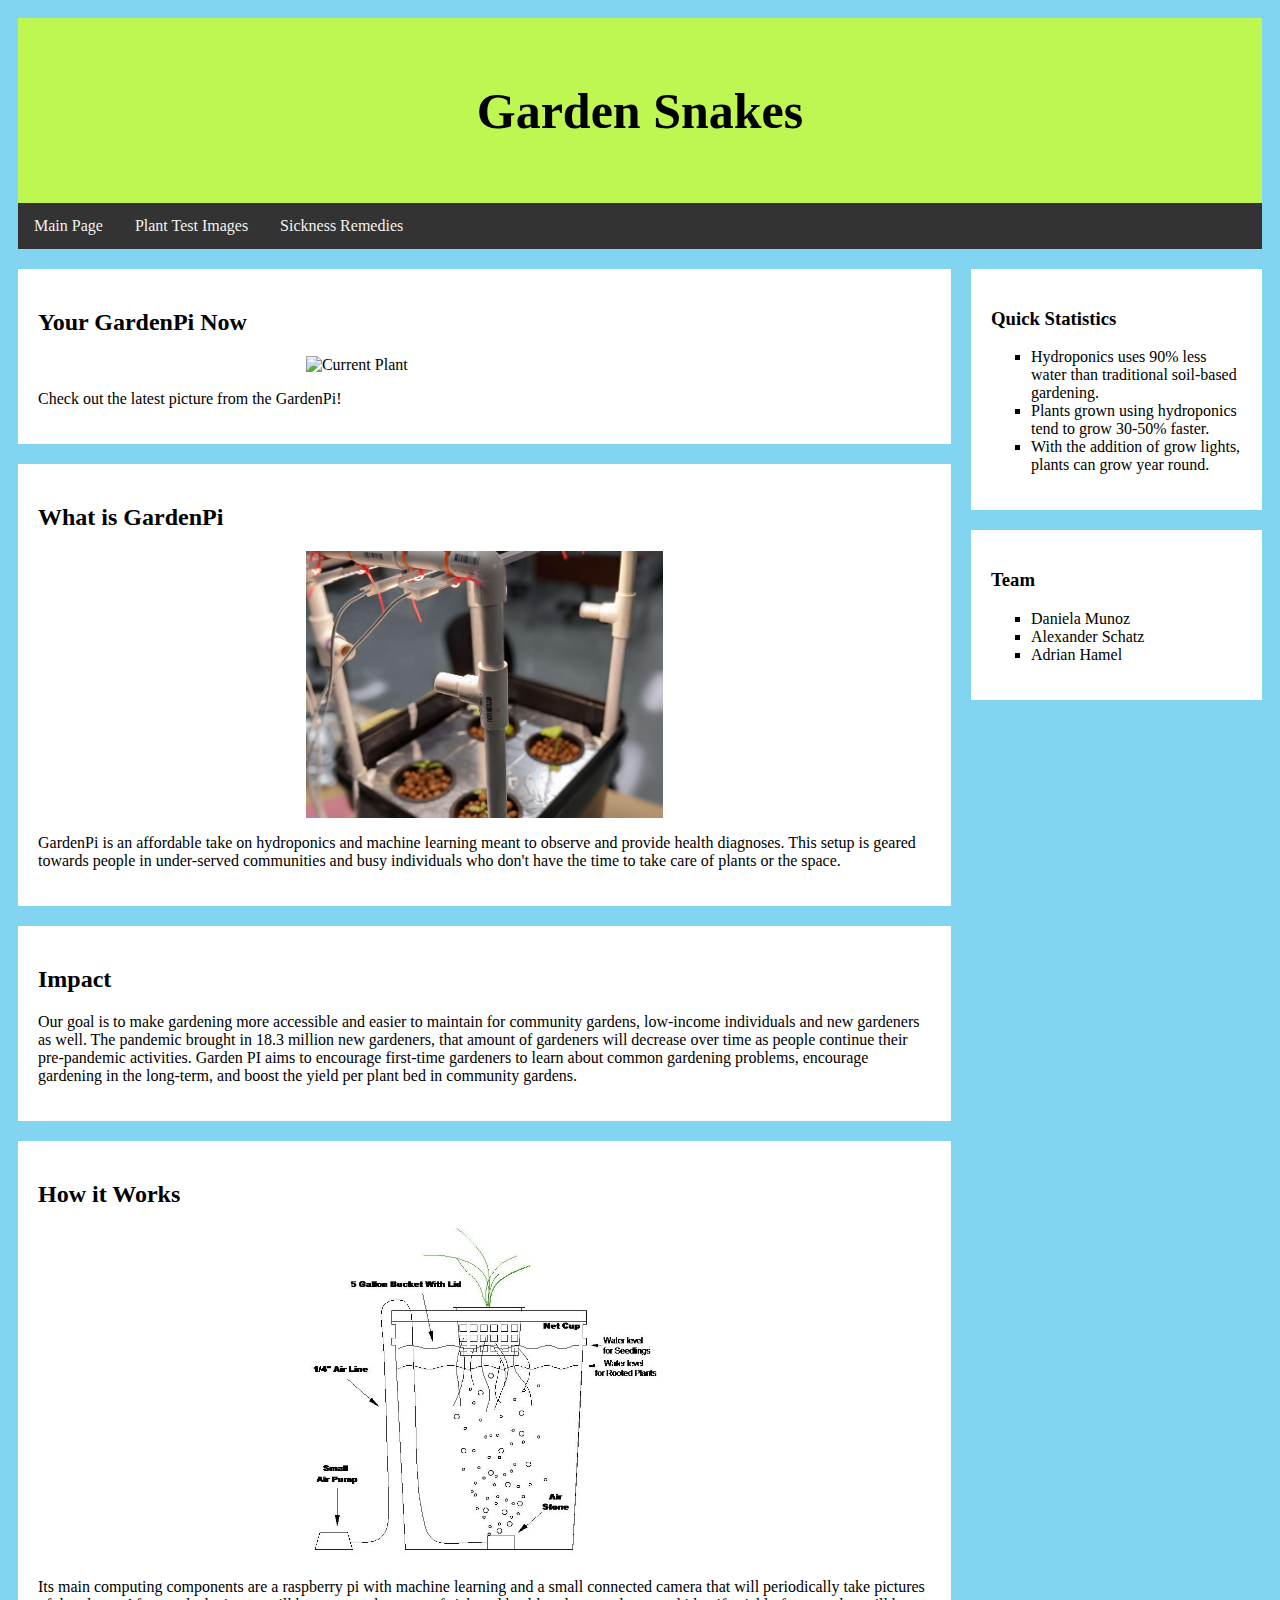
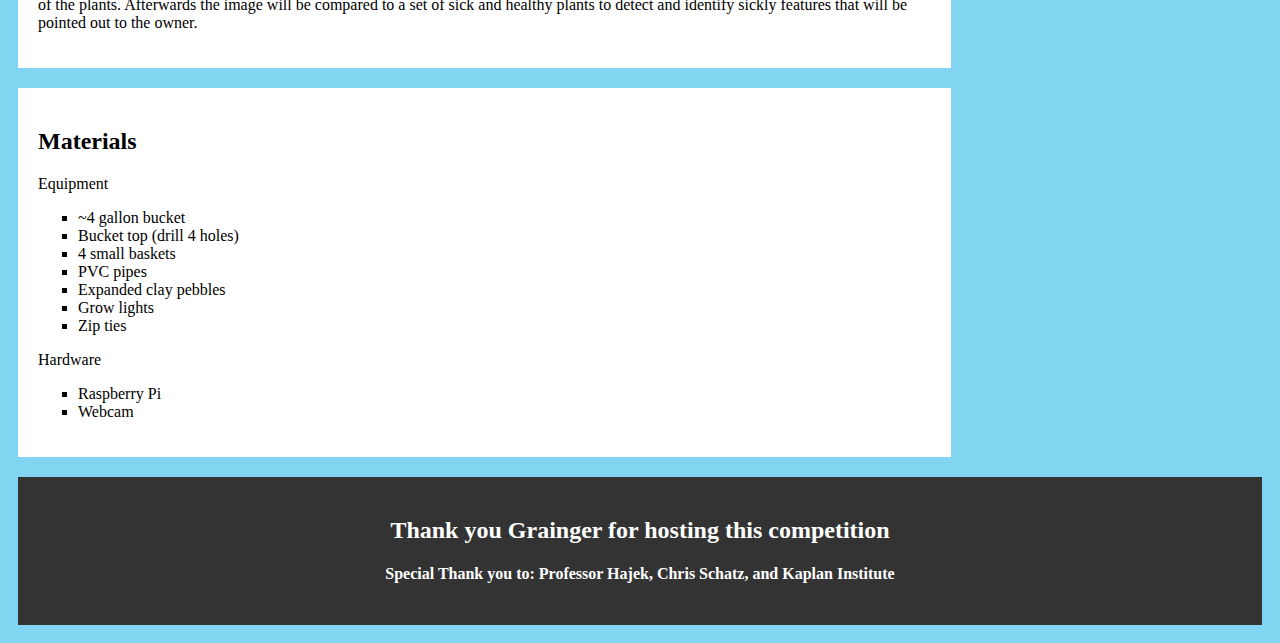
==== index.html @ 454f3941 "Cplant-addition" ====
<!DOCTYPE html>
<html lang="en">
<head>
<title>GardenPi</title>
<meta charset="UTF-8">
<meta name="viewport" content="width=device-width, initial-scale=1">
<link rel="stylesheet" href="css/reset.css">
<link rel="stylesheet" href="css/screen.css">
</head>
<body>
    <div class="header">
        <h1>Garden Snakes</h1>
    </div>
    <div class="topnav">
        <a href="index.html">Main Page</a>
        <a href="plant_images.html">Plant Test Images</a>
        <a href="sickness_Remedies.html">Sickness Remedies</a>
    </div>
    <div class="row">
        <div class="leftcolumn">
        <div class="card">
            <h2>Your GardenPi Now</h2>
            <img src="images/Cplant.jpg" alt="Current Plant" class="center">
            <p>Check out the latest picture from the GardenPi!</p>
            </div>
        <div class="card">
            <h2>What is GardenPi</h2>
            <img src="images/gardenPi.jpg" alt="gardenPi" class="center">
            <p>GardenPi is an affordable take on hydroponics and machine learning meant to observe and provide health diagnoses. This setup is geared towards people in under-served communities and busy individuals who don't have the time to take care of plants or the space.</p>
        </div>
        <div class="card">
            <h2>Impact</h2>
            <p>Our goal is to make gardening more accessible and easier to maintain for community gardens, low-income individuals and new gardeners as well. The pandemic brought in 18.3 million new gardeners, that amount of gardeners will decrease over time as people continue their pre-pandemic activities. Garden PI aims to encourage first-time gardeners to learn about common gardening problems, encourage gardening in the long-term, and boost the yield per plant bed in community gardens.</p>
        </div>
        <div class="card">
            <h2>How it Works</h2>
            <img src="images/howItWorks.jpg" alt="how it works" class="center">
            <p>Its main computing components are a raspberry pi with machine learning and a small connected camera that will periodically take pictures of the plants. Afterwards the image will be compared to a set of sick and healthy plants to detect and identify sickly features that will be pointed out to the owner.</p>
        </div>
        <div class="card">
            <h2>Materials</h2>
            <p>Equipment</p>
            <ul class="b">
                <li>~4 gallon bucket</li>
                <li>Bucket top (drill 4 holes)</li>
                <li>4 small baskets</li>
                <li>PVC pipes</li>
                <li>Expanded clay pebbles </li>
                <li>Grow lights</li>
                <li>Zip ties</li>
                </ul>
            <p>Hardware</p>
            <ul class="b">
                <li>Raspberry Pi</li>
                <li>Webcam</li>
            </ul>    
        </div>
    </div>
    <div class="rightcolumn">
    <div class="card">
        <h3>Quick Statistics</h3>
        <ul class="b">
            <li>Hydroponics uses 90% less water than traditional soil-based gardening.</li>
            <li>Plants grown using hydroponics tend to grow 30-50% faster.</li>
            <li>With the addition of grow lights, plants can grow year round.</li>
        </ul>
    </div>
    <div class="card">
        <h3>Team</h3>
        <ul class="b">
            <li>Daniela Munoz</li>
            <li>Alexander Schatz</li>
            <li>Adrian Hamel</li>
        </ul>
    </div>
    </div>
    </div>
    <div class="footer">
        <h2>Thank you Grainger for hosting this competition</h2>
        <h4>Special Thank you to: Professor Hajek, Chris Schatz, and Kaplan Institute</h4>
    </div>
</body>
</html>
---- css/screen.css ----
* {
  box-sizing: border-box;
}

body {
  font-family:Georgia, 'Times New Roman', Times, serif;
  padding: 10px;
  background: #82D5F0;
}

/* Header/Blog Title */
.header {
  padding: 30px;
  text-align: center;
  background: #BEF752;
}

.header h1 {
  font-size: 50px;
}

/* Style the top navigation bar */
.topnav {
  overflow: hidden;
  background-color: #333;
}

/* Style the topnav links */
.topnav a {
  float: left;
  display: block;
  color: #f2f2f2;
  text-align: center;
  padding: 14px 16px;
  text-decoration: none;
}

/* Change color on hover */
.topnav a:hover {
  background-color: #ffec6f;
  color: black;
}

/* Create two unequal columns that floats next to each other */
/* Left column */
.leftcolumn {   
  float: left;
  width: 75%;
}

/* Right column */
.rightcolumn {
  float: left;
  width: 25%;
  background-color: #82D5F0;
  padding-left: 20px;
}

/* GardenPi device */
.gsimage {
  background-color: #aaa;
  width: 100%;
  padding: 20px;
} 

/*Centering an image*/
.center {
  display: block;
  margin-left: auto;
  margin-right: auto;
  width: 40%;
}

.right {
  display:block;
  margin-right: 70px;;
  width: 40%
}

.left {
  display:block;
  margin-left: 60px;
  width: 40%;
}

/*Stylized bullet points*/
ul.b {
  list-style-type: square;
}

/* Add a card effect for articles */
.card {
  background-color: white;
  padding: 20px;
  margin-top: 20px;
}

/* Clear floats after the columns */
.row:after {
  content: "";
  display: table;
  clear: both;
}

/* Footer */
.footer {
  padding: 20px;
  text-align: center;
  background: #333;
  color: white;
  margin-top: 20px;
}

/*Grid Layout- specific to page 2 for seeing testing images*/
/*Column*/
.column {
  float: left;
  width: 50%;
  padding: 10px;
}

/*Column Images*/
.column img {
  margin-top: 12px;
}

/* Responsive layout - when the screen is less than 800px wide, make the two columns stack on top of each other instead of next to each other */
@media screen and (max-width: 800px) {
  .leftcolumn, .rightcolumn {   
    width: 100%;
    padding: 0;
  }
}

/* Responsive layout - when the screen is less than 400px wide, make the navigation links stack on top of each other instead of next to each other */
@media screen and (max-width: 400px) {
  .topnav a {
    float: none;
    width: 100%;
  }
}
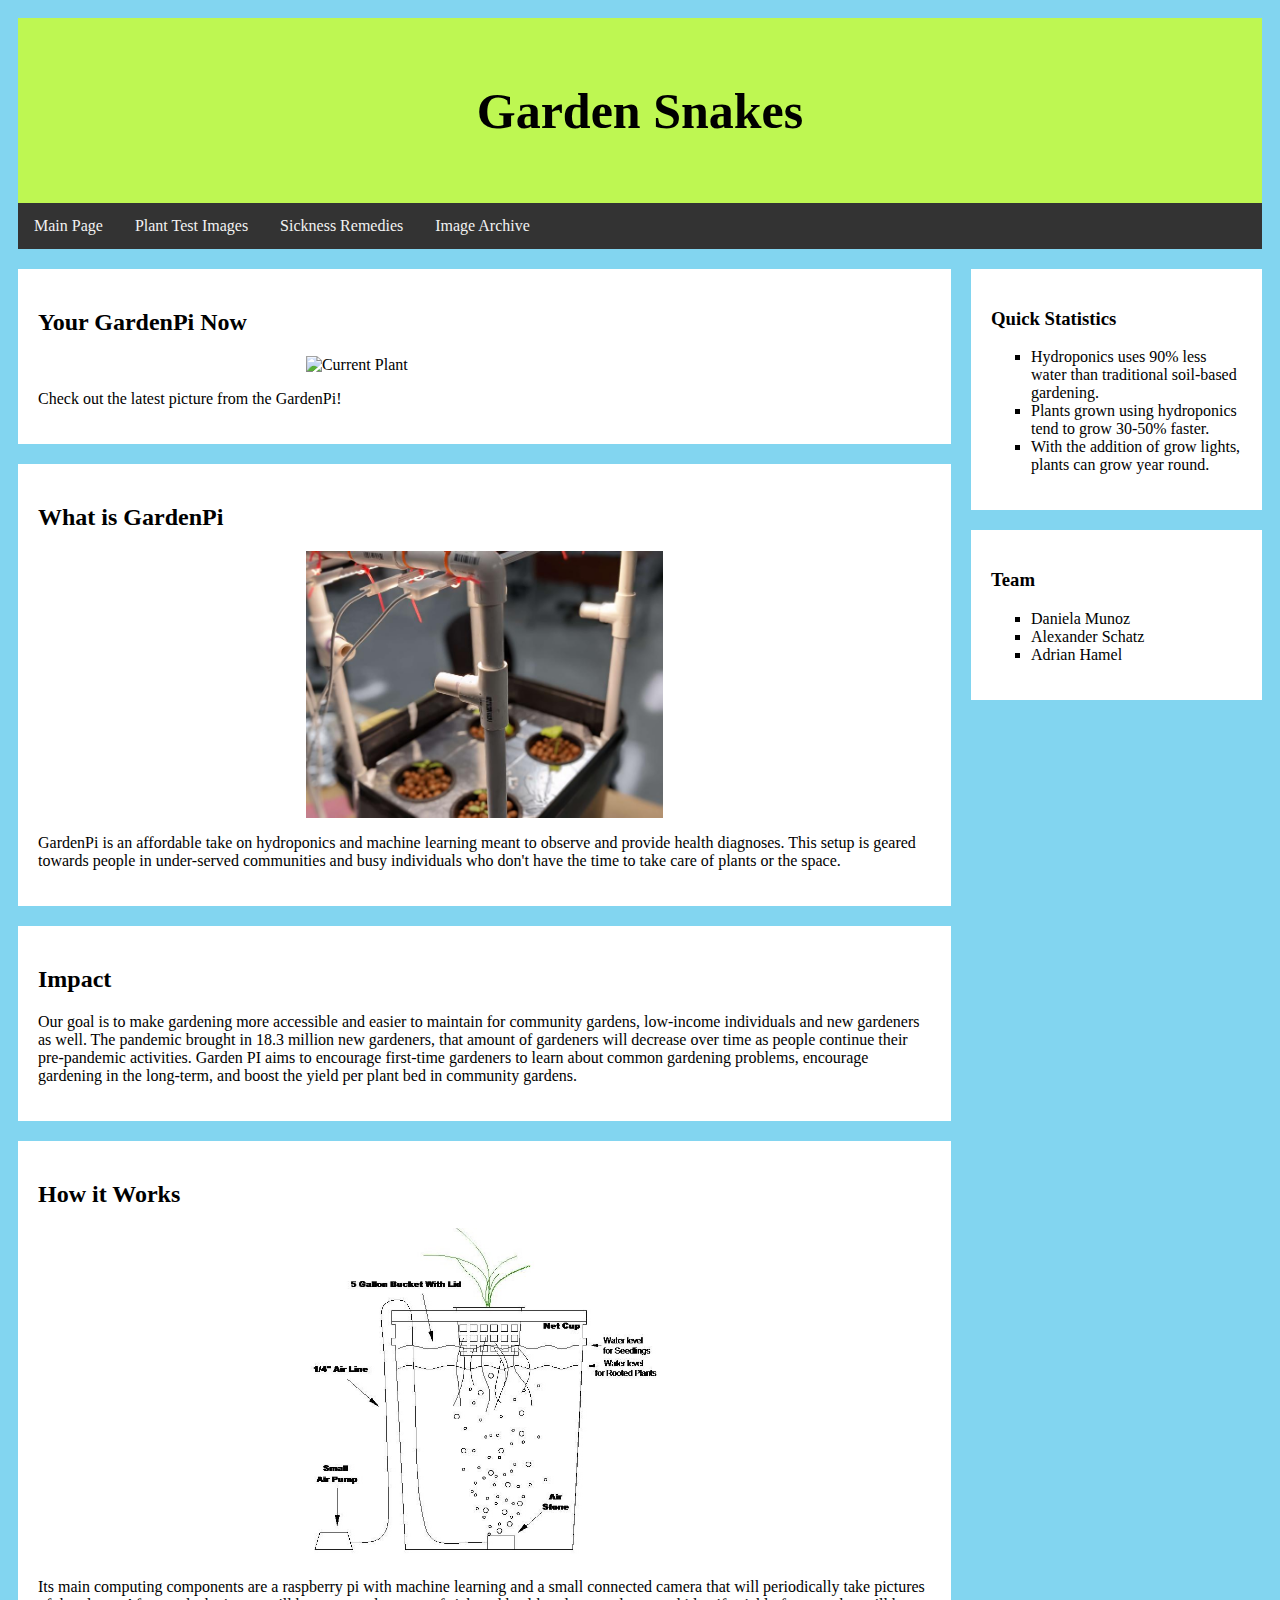
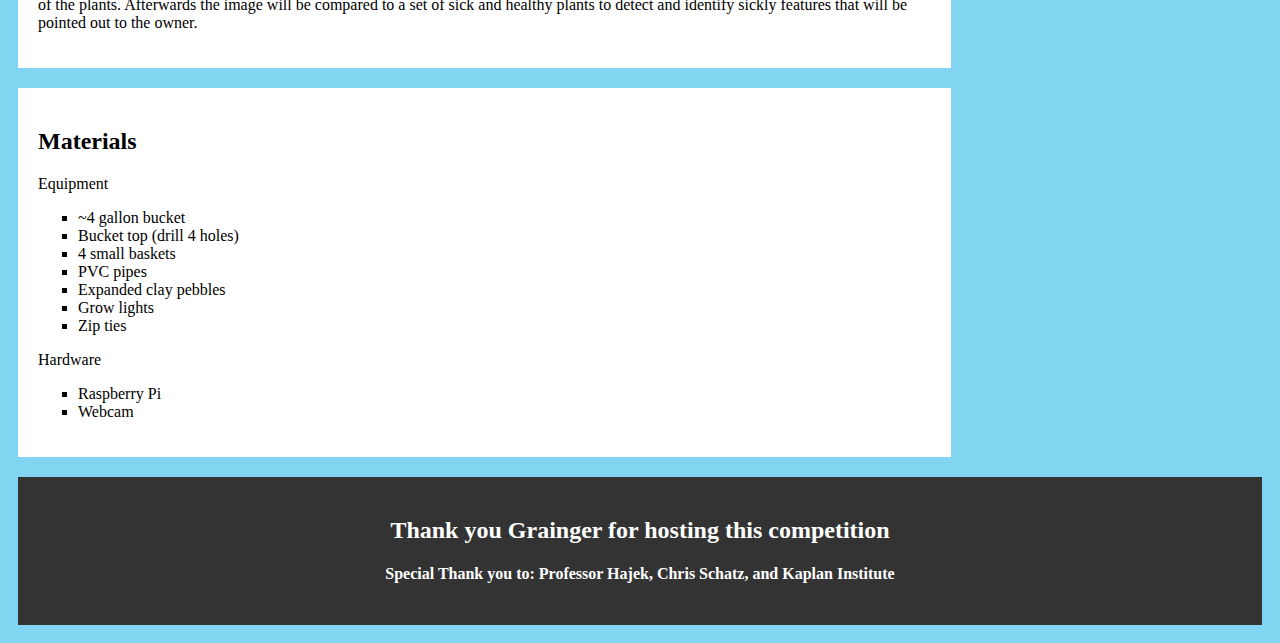
==== commit 5164dc49: "plant-images-addition" ====
--- a/index.html
+++ b/index.html
@@ -15,6 +15,7 @@
         <a href="index.html">Main Page</a>
         <a href="plant_images.html">Plant Test Images</a>
         <a href="sickness_Remedies.html">Sickness Remedies</a>
+        <a href="image_archive.html">Image Archive</a>
     </div>
     <div class="row">
         <div class="leftcolumn">
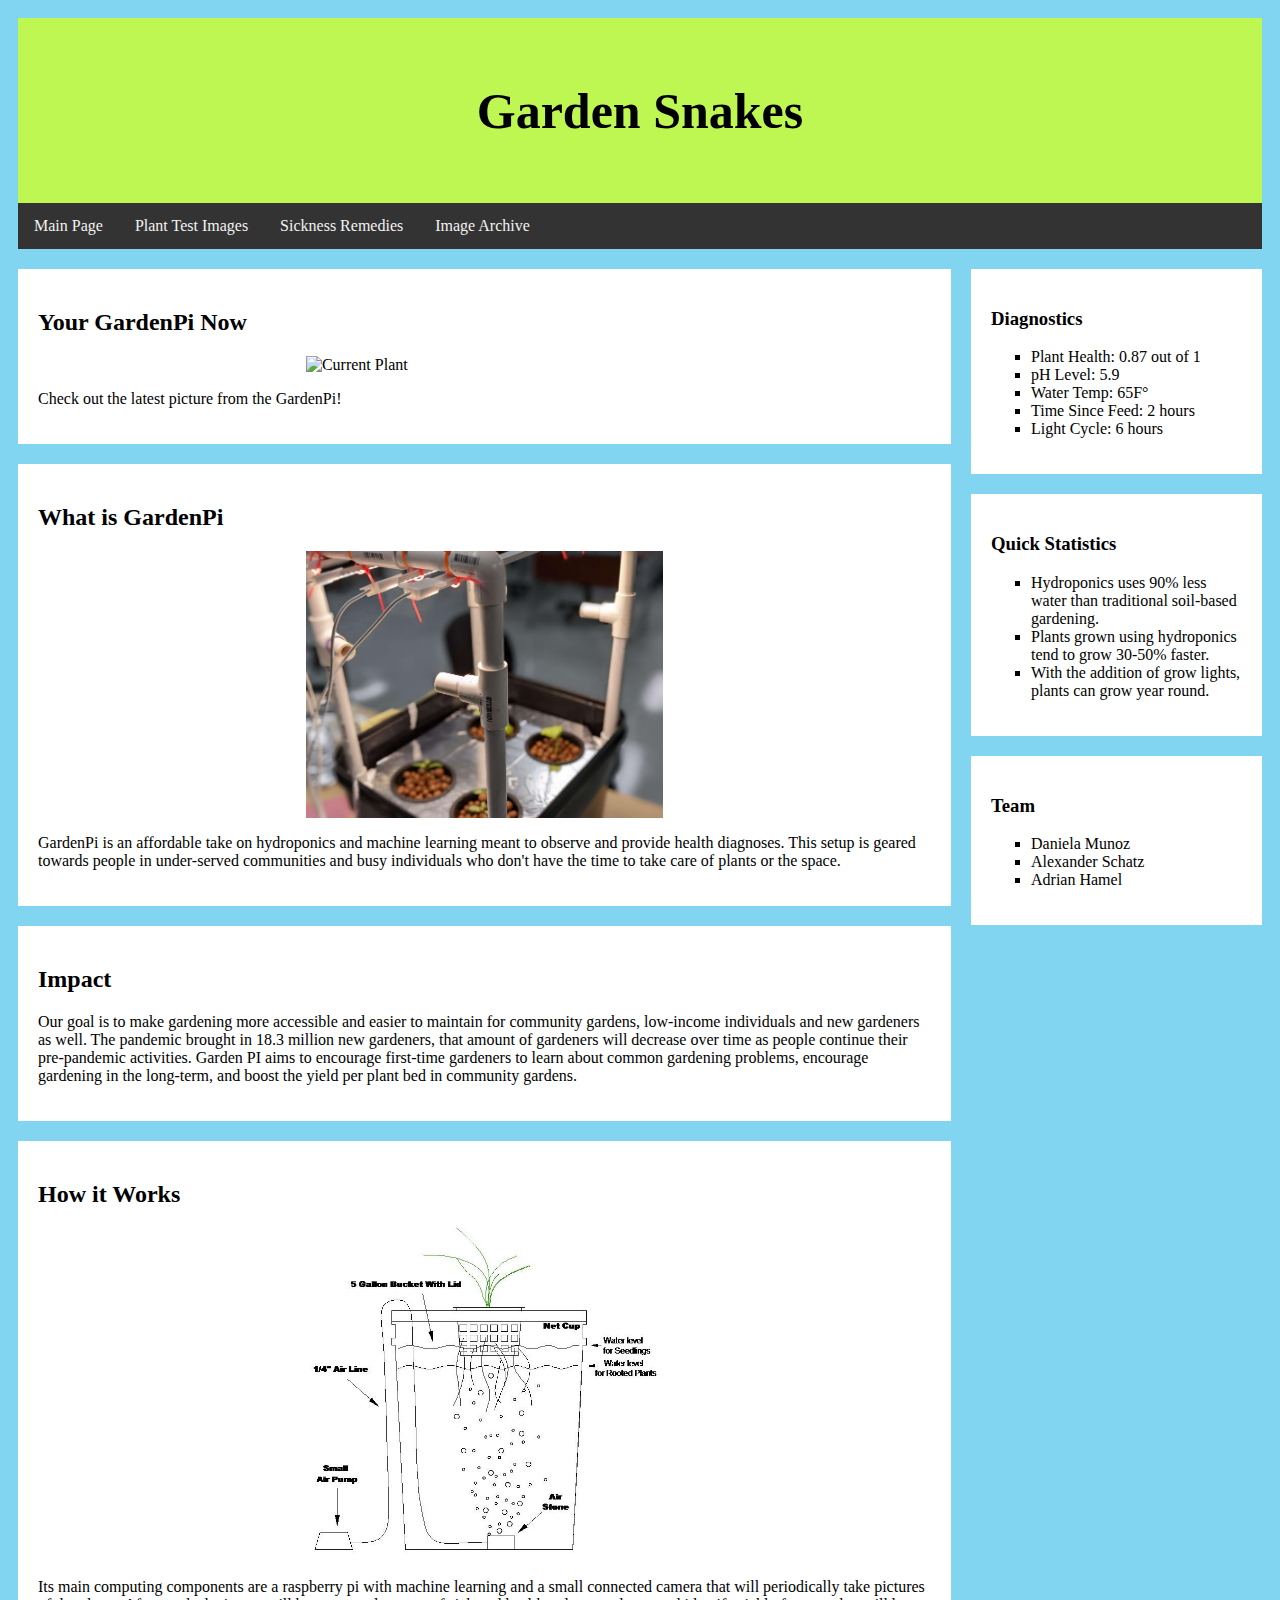
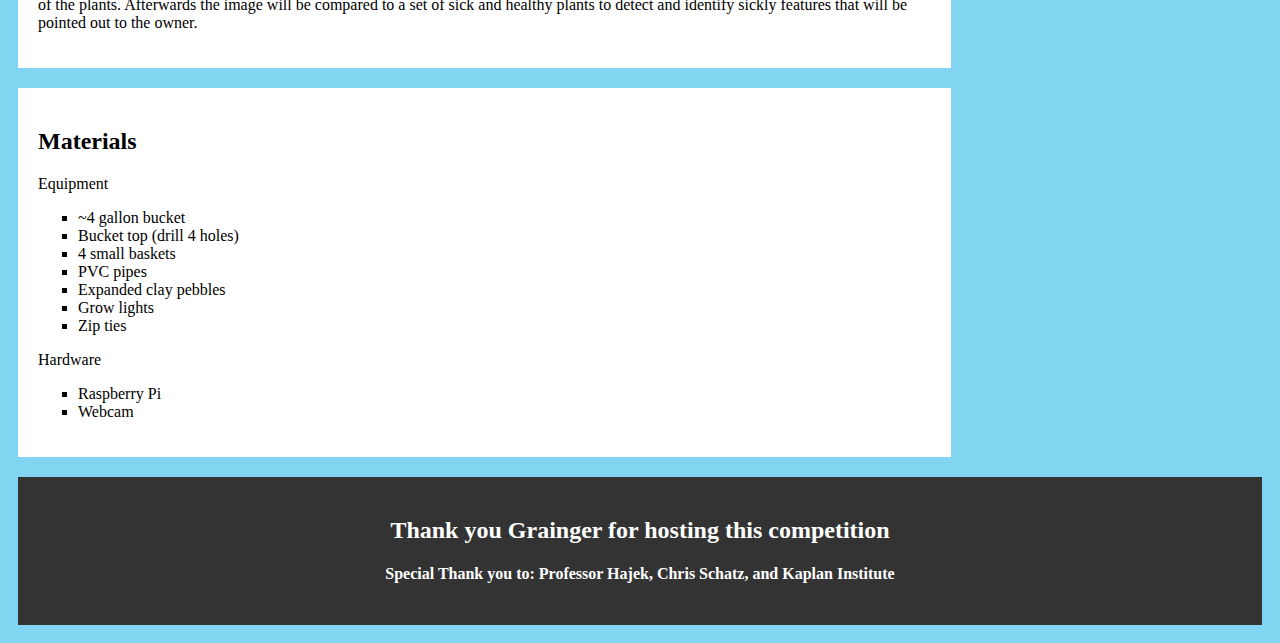
==== commit 36c661ed: "diagnostics" ====
--- a/index.html
+++ b/index.html
@@ -59,6 +59,16 @@
     </div>
     <div class="rightcolumn">
     <div class="card">
+        <h3>Diagnostics</h3>
+        <ul class="b">
+            <li>Plant Health: 0.87 out of 1</li>
+            <li>pH Level: 5.9</li>
+            <li>Water Temp: 65F°</li>
+            <li>Time Since Feed: 2 hours</li>
+            <li>Light Cycle: 6 hours</li>
+        </ul>
+    </div>
+    <div class="card">
         <h3>Quick Statistics</h3>
         <ul class="b">
             <li>Hydroponics uses 90% less water than traditional soil-based gardening.</li>
--- a/css/screen.css
+++ b/css/screen.css
@@ -124,6 +124,50 @@
   margin-top: 12px;
 }
 
+/*Fade in Overlay- specific to page 2 for identifying sick/healthy plants*/
+/*Container*/
+.container {
+  position: relative;
+  width: 50%;
+}
+
+/*image specifications for overlay*/
+.overlay img {
+  display: block;
+  width: 70%;
+  height: auto;
+}
+
+/*transition*/
+.overlay {
+  position: absolute;
+  top: 0;
+  bottom: 0;
+  left: 0;
+  right: 0;
+  height: 100%;
+  width: 70%;
+  opacity: 0;
+  transition: .5s ease;
+  background-color: #008CBA;
+}
+
+/*actual transition to opaque*/
+.container:hover .overlay {
+  opacity: .7;
+}
+
+/*visible text*/
+.text {
+  color: white;
+  font-size: 20px;
+  position: absolute;
+  top: 50%;
+  left: 50%;
+  transform: translate(-50%, -50%);
+  -ms-transform: translate(-50%, -50%);
+}
+
 /* Responsive layout - when the screen is less than 800px wide, make the two columns stack on top of each other instead of next to each other */
 @media screen and (max-width: 800px) {
   .leftcolumn, .rightcolumn {   
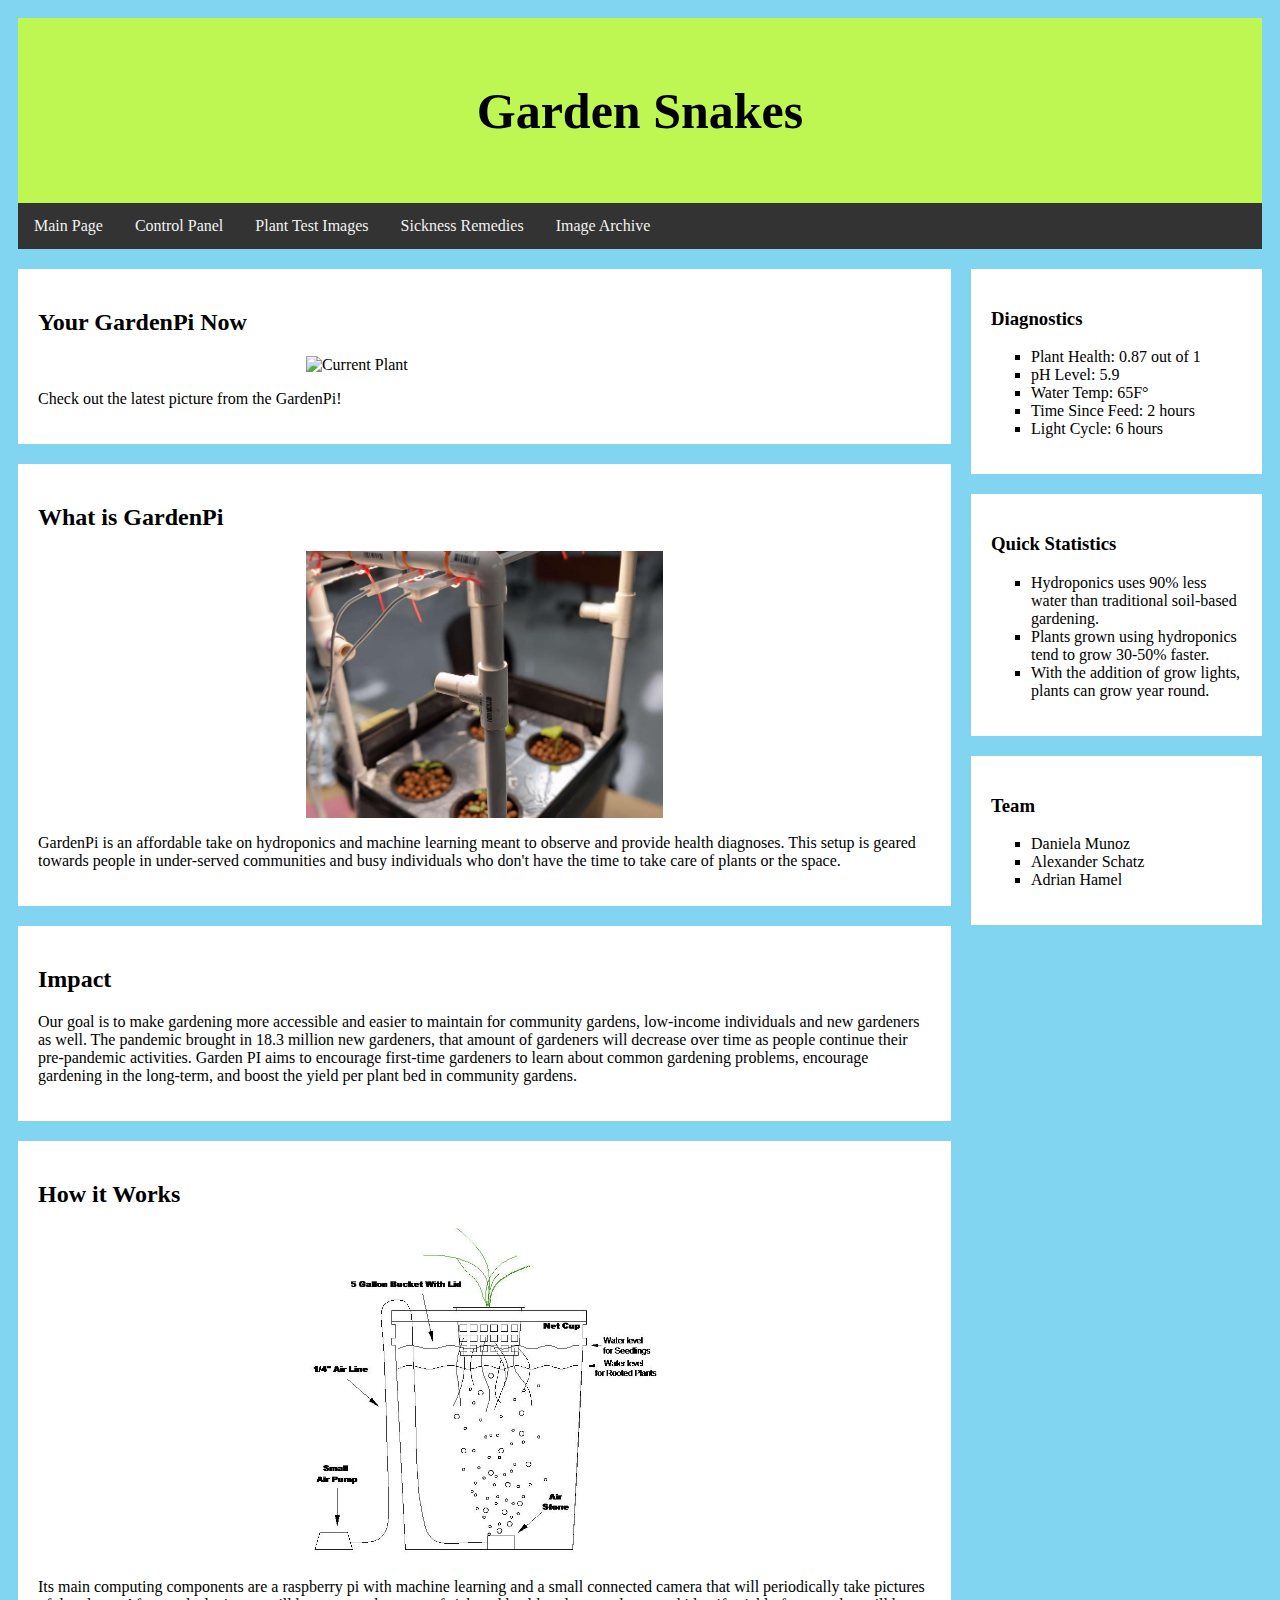
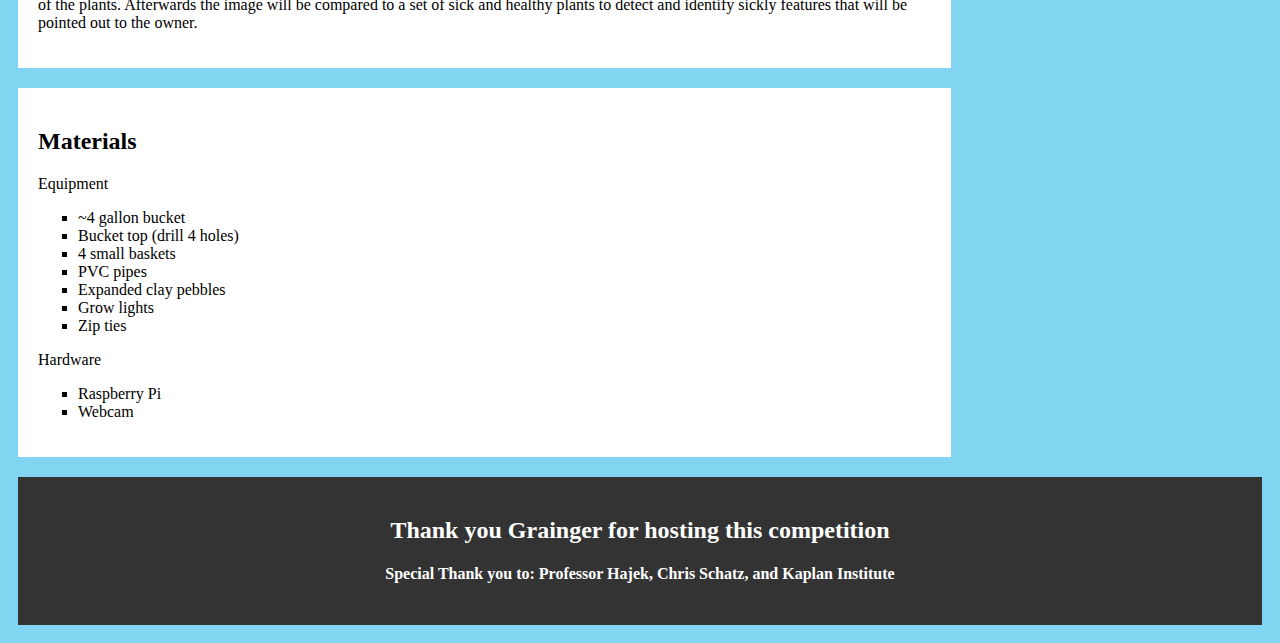
==== commit 5d1c83ea: "control-panel-tab" ====
--- a/index.html
+++ b/index.html
@@ -13,6 +13,7 @@
     </div>
     <div class="topnav">
         <a href="index.html">Main Page</a>
+        <a href="control_panel.html">Control Panel</a>
         <a href="plant_images.html">Plant Test Images</a>
         <a href="sickness_Remedies.html">Sickness Remedies</a>
         <a href="image_archive.html">Image Archive</a>
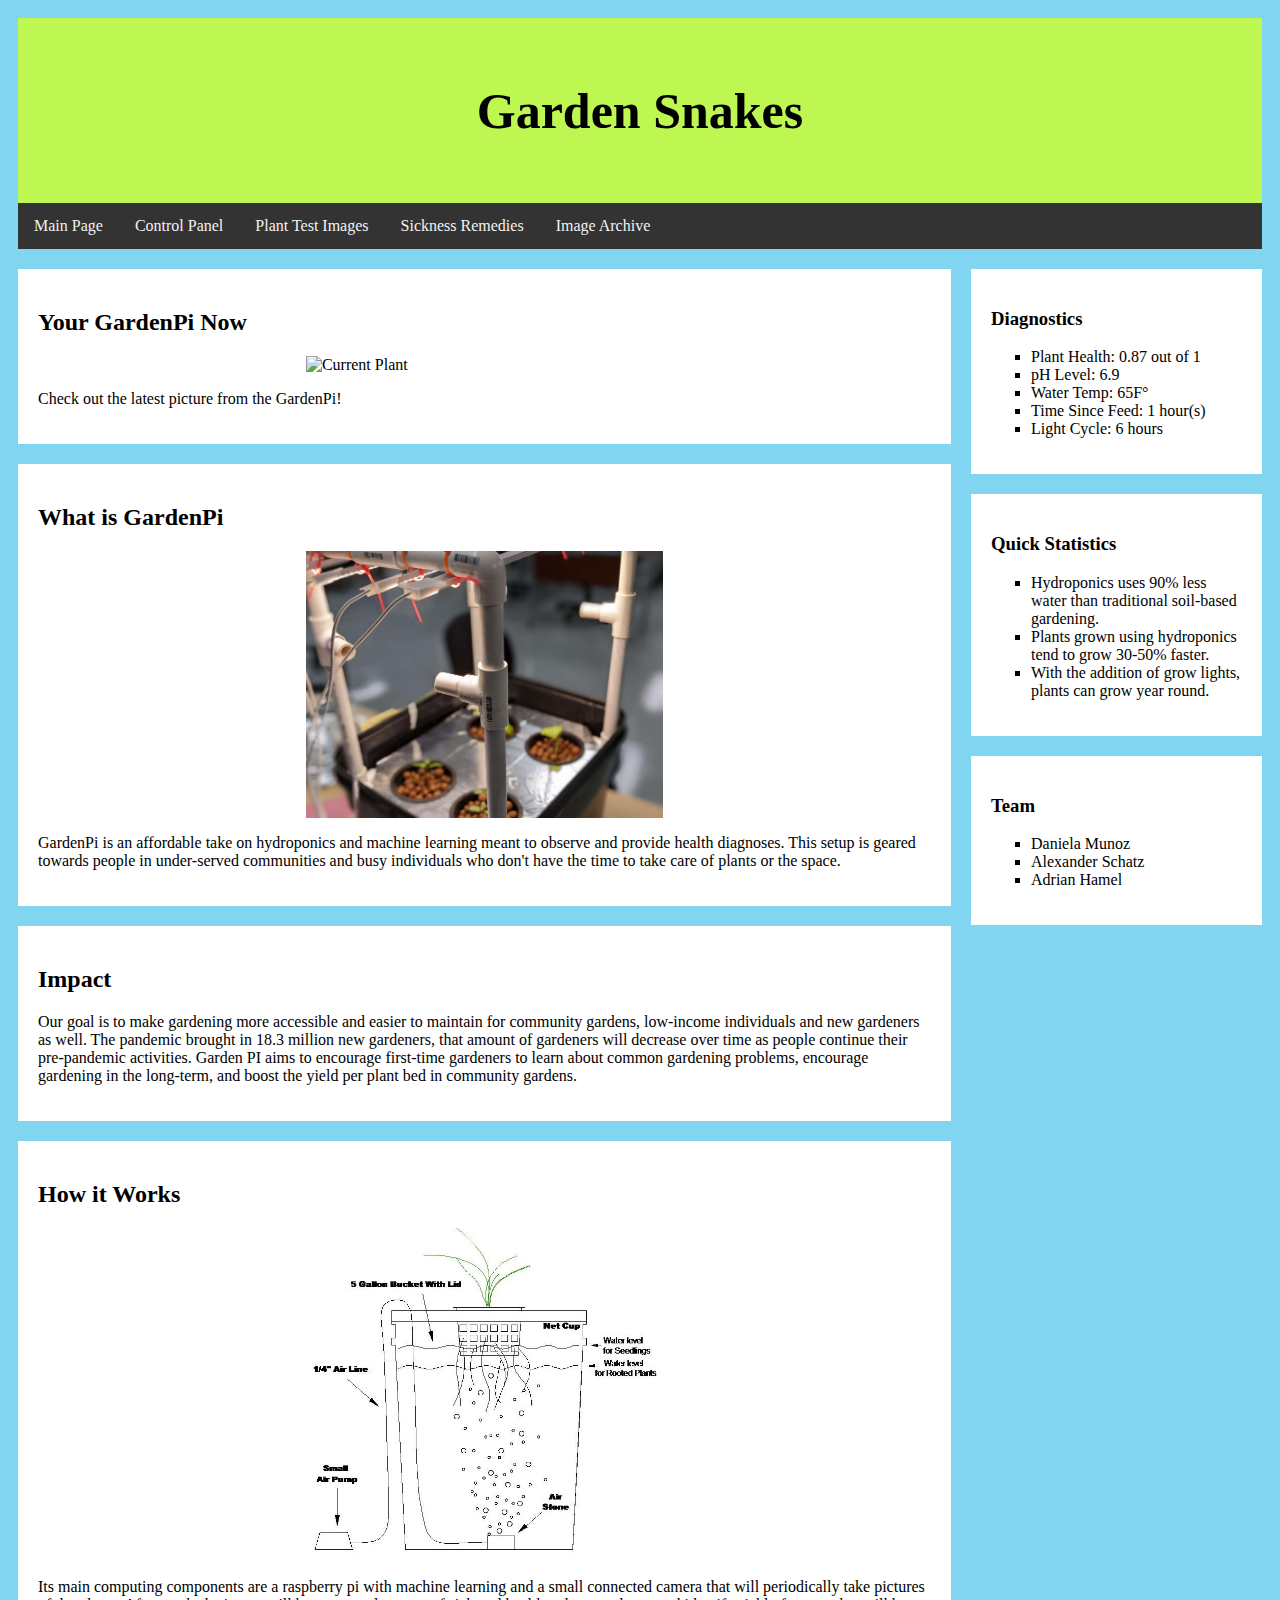
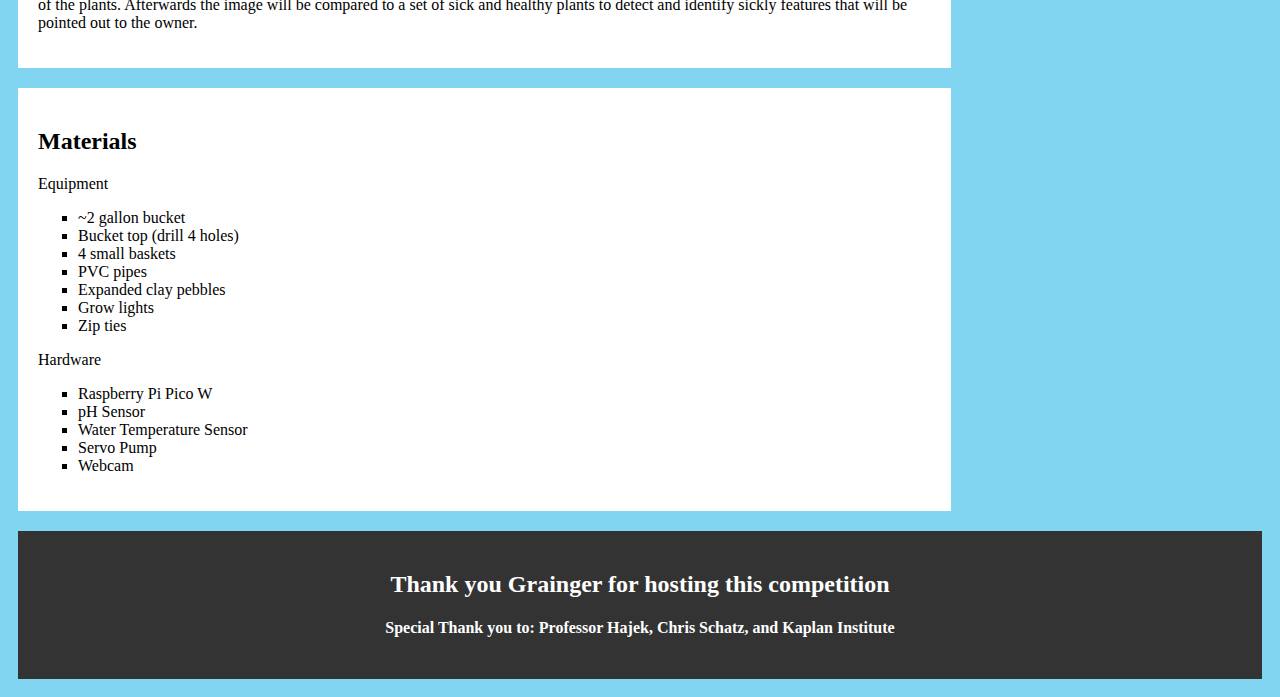
==== commit c18503a0: "updated-material-list" ====
--- a/index.html
+++ b/index.html
@@ -43,7 +43,7 @@
             <h2>Materials</h2>
             <p>Equipment</p>
             <ul class="b">
-                <li>~4 gallon bucket</li>
+                <li>~2 gallon bucket</li>
                 <li>Bucket top (drill 4 holes)</li>
                 <li>4 small baskets</li>
                 <li>PVC pipes</li>
@@ -53,7 +53,10 @@
                 </ul>
             <p>Hardware</p>
             <ul class="b">
-                <li>Raspberry Pi</li>
+                <li>Raspberry Pi Pico W</li>
+                <li>pH Sensor</li>
+                <li>Water Temperature Sensor</li>
+                <li>Servo Pump</li>
                 <li>Webcam</li>
             </ul>    
         </div>
@@ -63,9 +66,9 @@
         <h3>Diagnostics</h3>
         <ul class="b">
             <li>Plant Health: 0.87 out of 1</li>
-            <li>pH Level: 5.9</li>
+            <li>pH Level: 6.9</li>
             <li>Water Temp: 65F°</li>
-            <li>Time Since Feed: 2 hours</li>
+            <li>Time Since Feed: 1 hour(s)</li>
             <li>Light Cycle: 6 hours</li>
         </ul>
     </div>
--- a/css/screen.css
+++ b/css/screen.css
@@ -8,7 +8,7 @@
   background: #82D5F0;
 }
 
-/* Header/Blog Title */
+/* Header Title */
 .header {
   padding: 30px;
   text-align: center;
@@ -168,6 +168,41 @@
   -ms-transform: translate(-50%, -50%);
 }
 
+/*Slider*/
+.slidecontainer {
+  width: 100%;
+}
+.slider {
+  -webkit-appearance: none;
+  width: 100%;
+  height: 15px;
+  border-radius: 5px;
+  background:#d3d3d3;
+  outline: none;
+  opacity: 0.7;
+  -webkit-transition: .2s;
+  transition: opacity .2s;
+}
+.slider:hover {
+  opacity: 1;
+}
+.slider::-webkit-slider-thumb {
+  -webkit-appearance: none;
+  appearance: none;
+  width: 25px;
+  height: 25px;
+  border-radius: 50%;
+  background: #BEF752;
+  cursor: pointer;
+}
+.slider::-moz-range-thumb {
+  width: 25px;
+  height: 25px;
+  border-radius: 50%;
+  background: #BEF752;
+  cursor: pointer;
+}
+
 /* Responsive layout - when the screen is less than 800px wide, make the two columns stack on top of each other instead of next to each other */
 @media screen and (max-width: 800px) {
   .leftcolumn, .rightcolumn {   
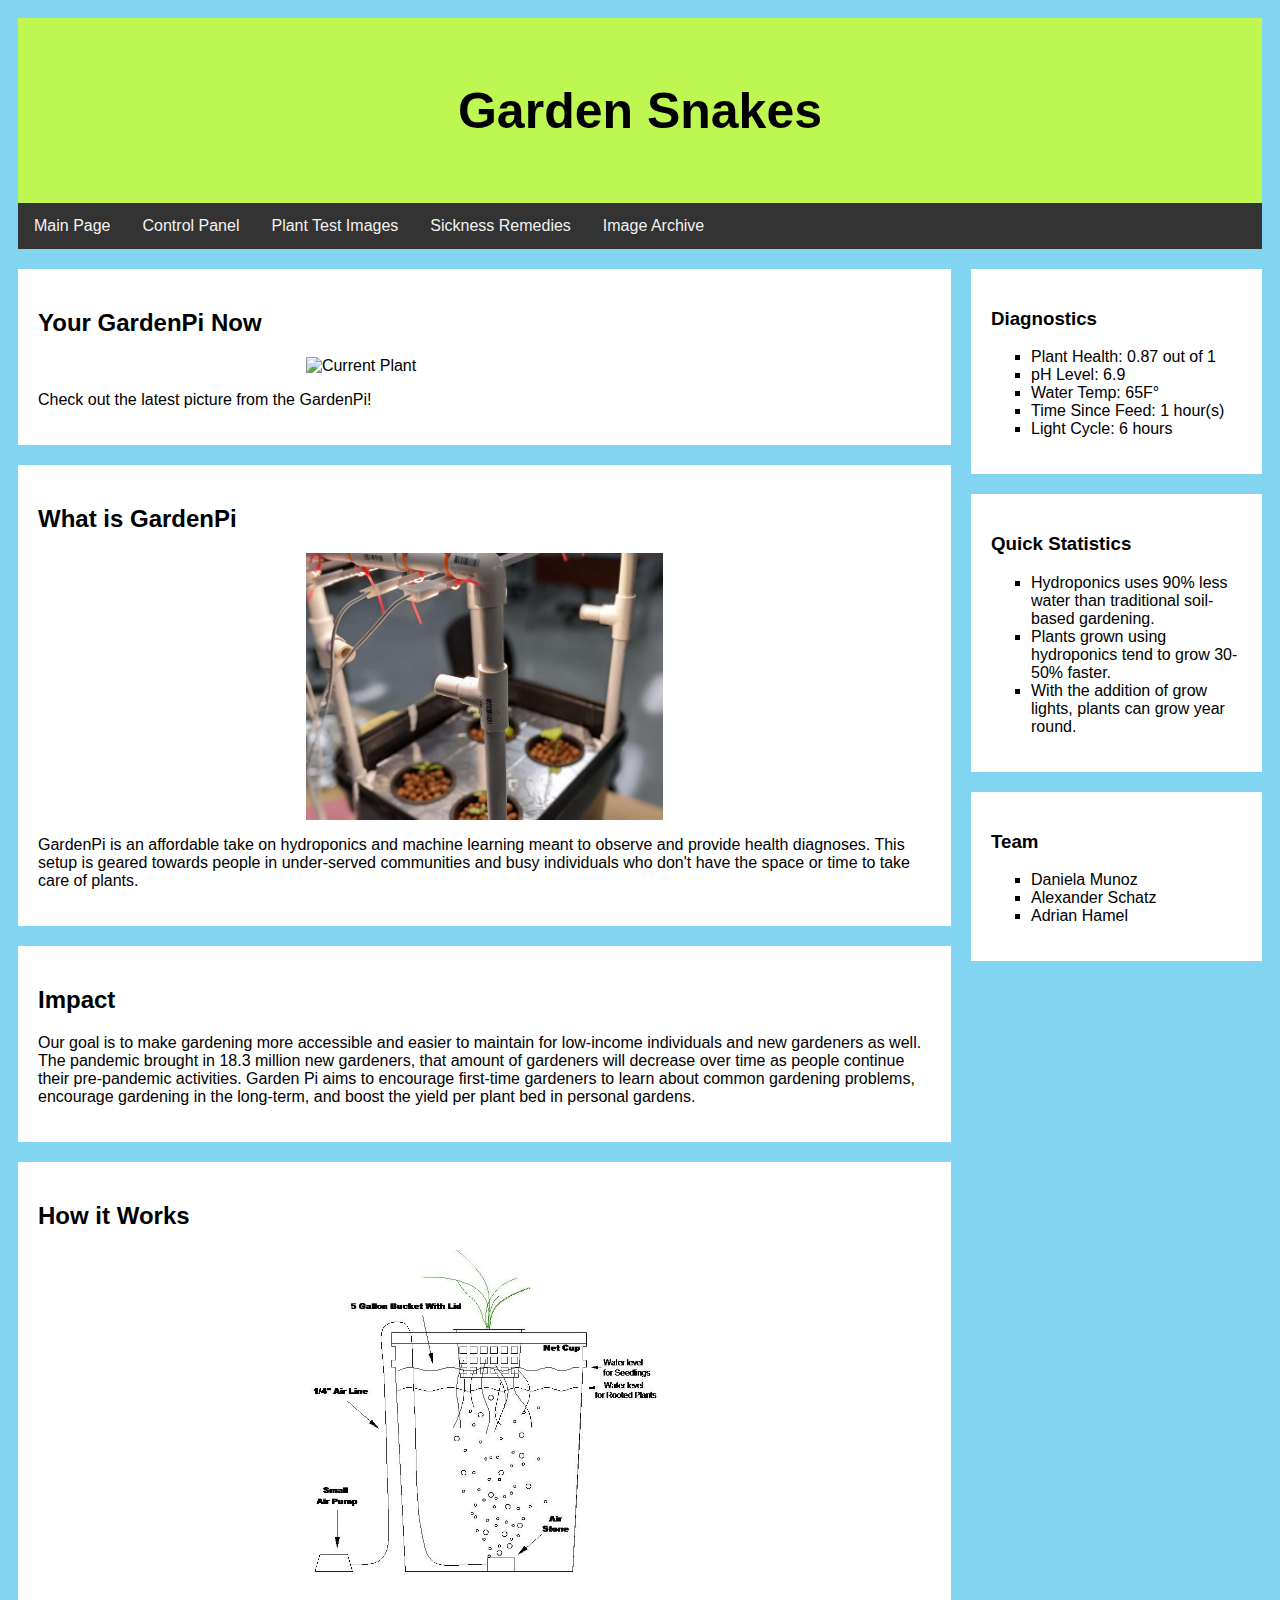
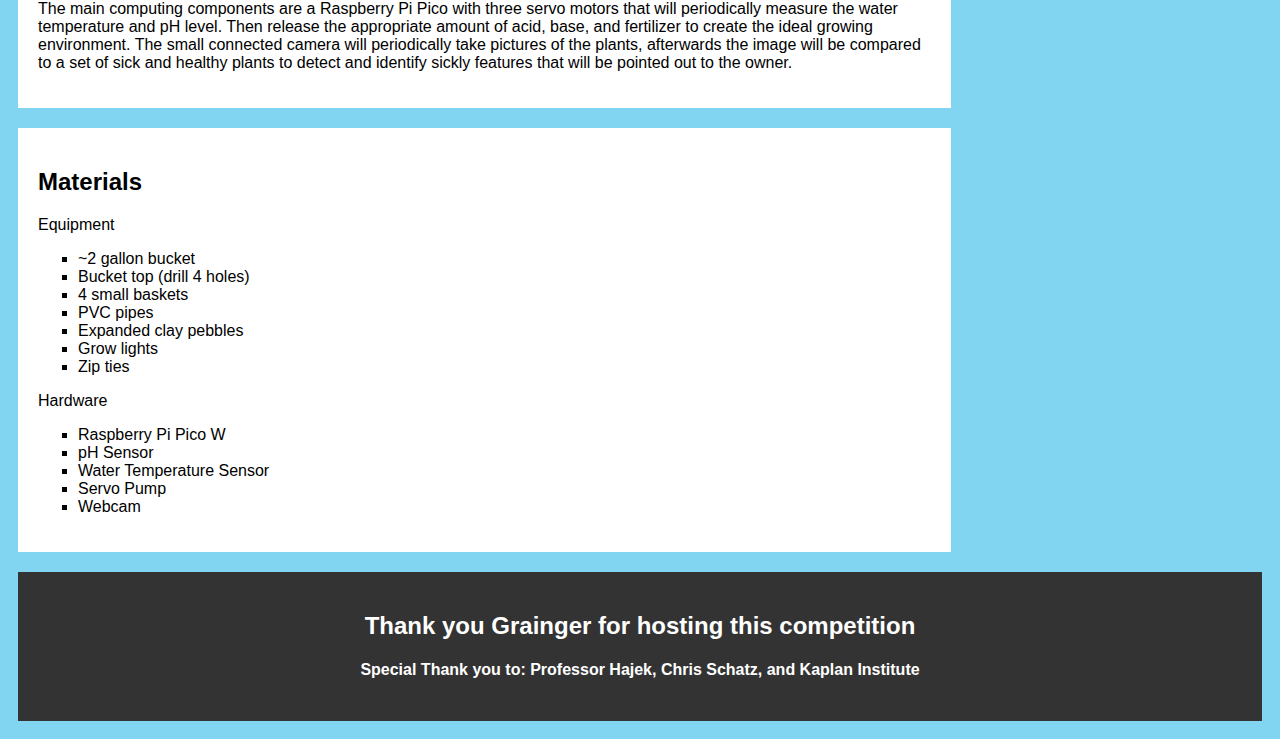
==== commit ce4048e2: "minor-content-changes" ====
--- a/index.html
+++ b/index.html
@@ -28,16 +28,16 @@
         <div class="card">
             <h2>What is GardenPi</h2>
             <img src="images/gardenPi.jpg" alt="gardenPi" class="center">
-            <p>GardenPi is an affordable take on hydroponics and machine learning meant to observe and provide health diagnoses. This setup is geared towards people in under-served communities and busy individuals who don't have the time to take care of plants or the space.</p>
+            <p>GardenPi is an affordable take on hydroponics and machine learning meant to observe and provide health diagnoses. This setup is geared towards people in under-served communities and busy individuals who don't have the space or time to take care of plants.</p>
         </div>
         <div class="card">
             <h2>Impact</h2>
-            <p>Our goal is to make gardening more accessible and easier to maintain for community gardens, low-income individuals and new gardeners as well. The pandemic brought in 18.3 million new gardeners, that amount of gardeners will decrease over time as people continue their pre-pandemic activities. Garden PI aims to encourage first-time gardeners to learn about common gardening problems, encourage gardening in the long-term, and boost the yield per plant bed in community gardens.</p>
+            <p>Our goal is to make gardening more accessible and easier to maintain for low-income individuals and new gardeners as well. The pandemic brought in 18.3 million new gardeners, that amount of gardeners will decrease over time as people continue their pre-pandemic activities. Garden Pi aims to encourage first-time gardeners to learn about common gardening problems, encourage gardening in the long-term, and boost the yield per plant bed in personal gardens.</p>
         </div>
         <div class="card">
             <h2>How it Works</h2>
             <img src="images/howItWorks.jpg" alt="how it works" class="center">
-            <p>Its main computing components are a raspberry pi with machine learning and a small connected camera that will periodically take pictures of the plants. Afterwards the image will be compared to a set of sick and healthy plants to detect and identify sickly features that will be pointed out to the owner.</p>
+            <p>The main computing components are a Raspberry Pi Pico with three servo motors that will periodically measure the water temperature and pH level. Then release the appropriate amount of acid, base, and fertilizer to create the ideal growing environment. The small connected camera will periodically take pictures of the plants, afterwards the image will be compared to a set of sick and healthy plants to detect and identify sickly features that will be pointed out to the owner.</p>
         </div>
         <div class="card">
             <h2>Materials</h2>
--- a/css/screen.css
+++ b/css/screen.css
@@ -3,7 +3,7 @@
 }
 
 body {
-  font-family:Georgia, 'Times New Roman', Times, serif;
+  font-family:'Lucida Sans', 'Lucida Sans Regular', 'Lucida Grande', 'Lucida Sans Unicode', Geneva, Verdana, sans-serif;
   padding: 10px;
   background: #82D5F0;
 }
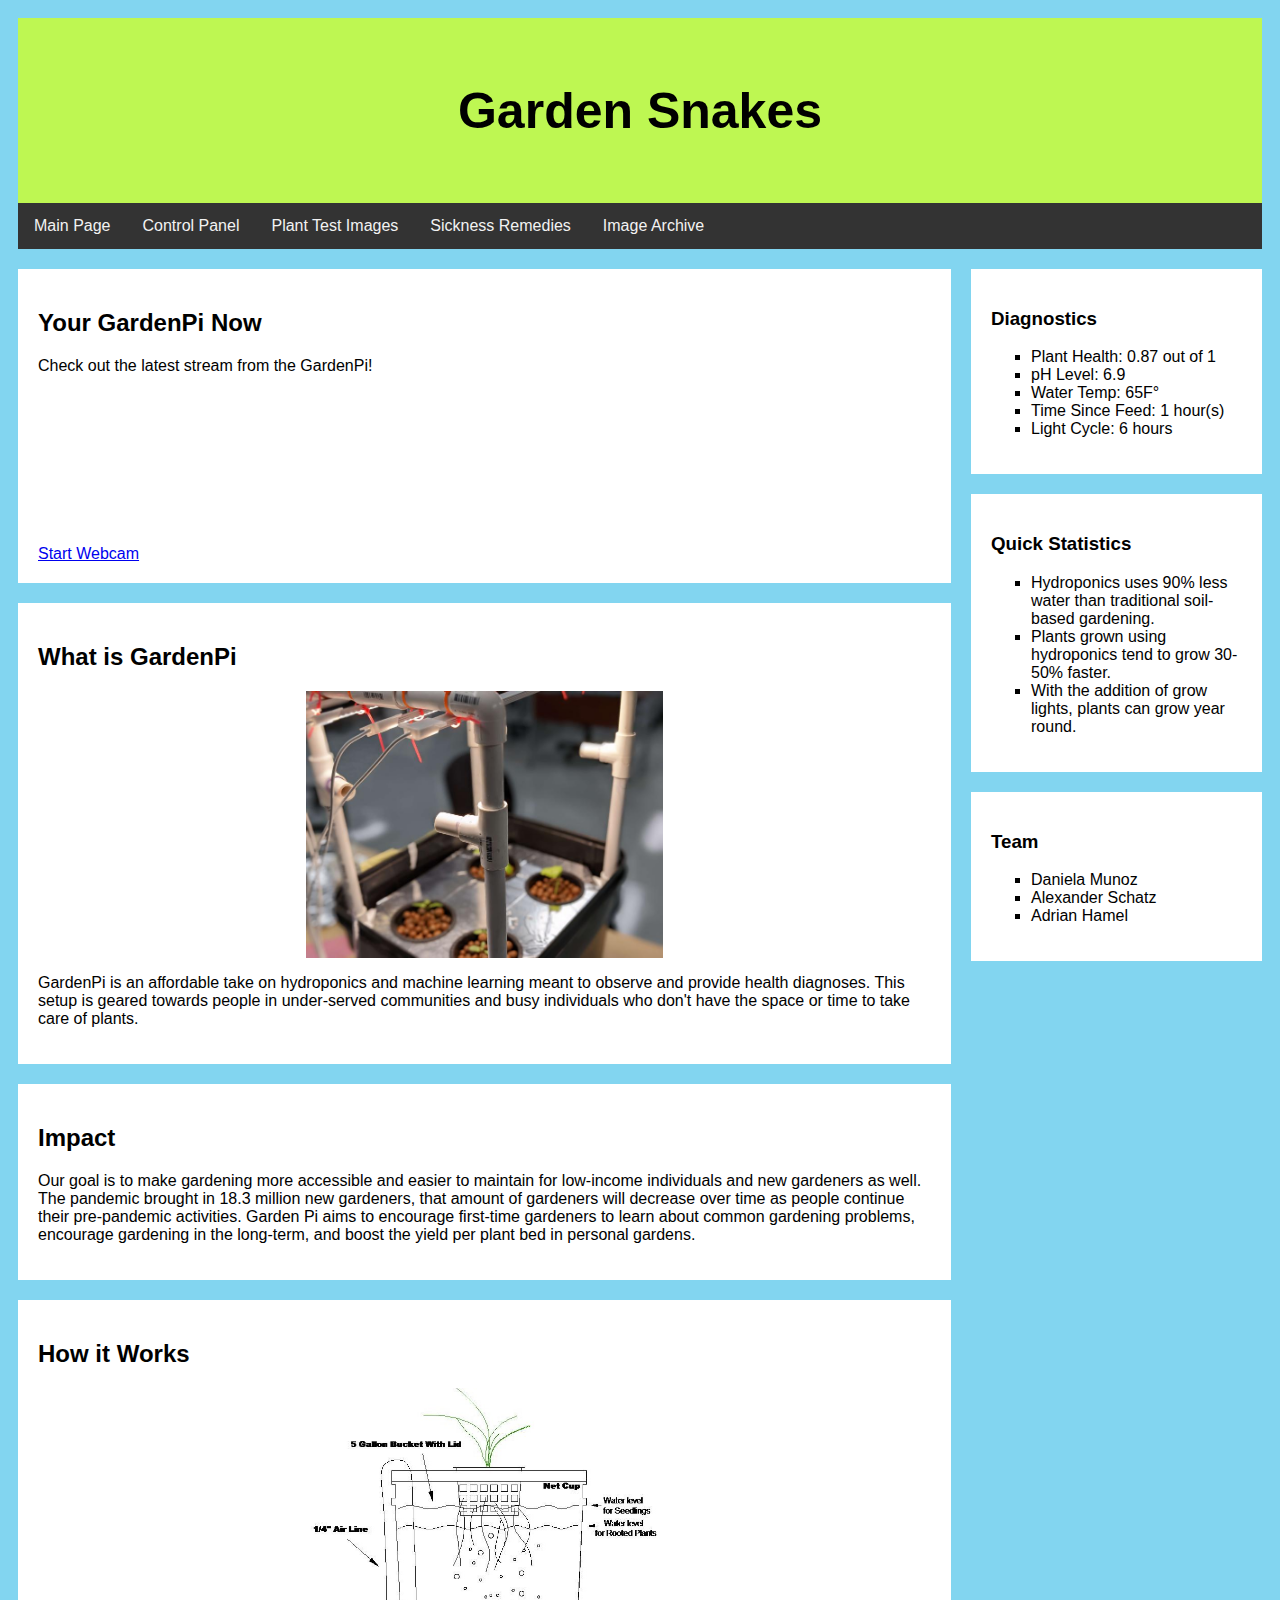
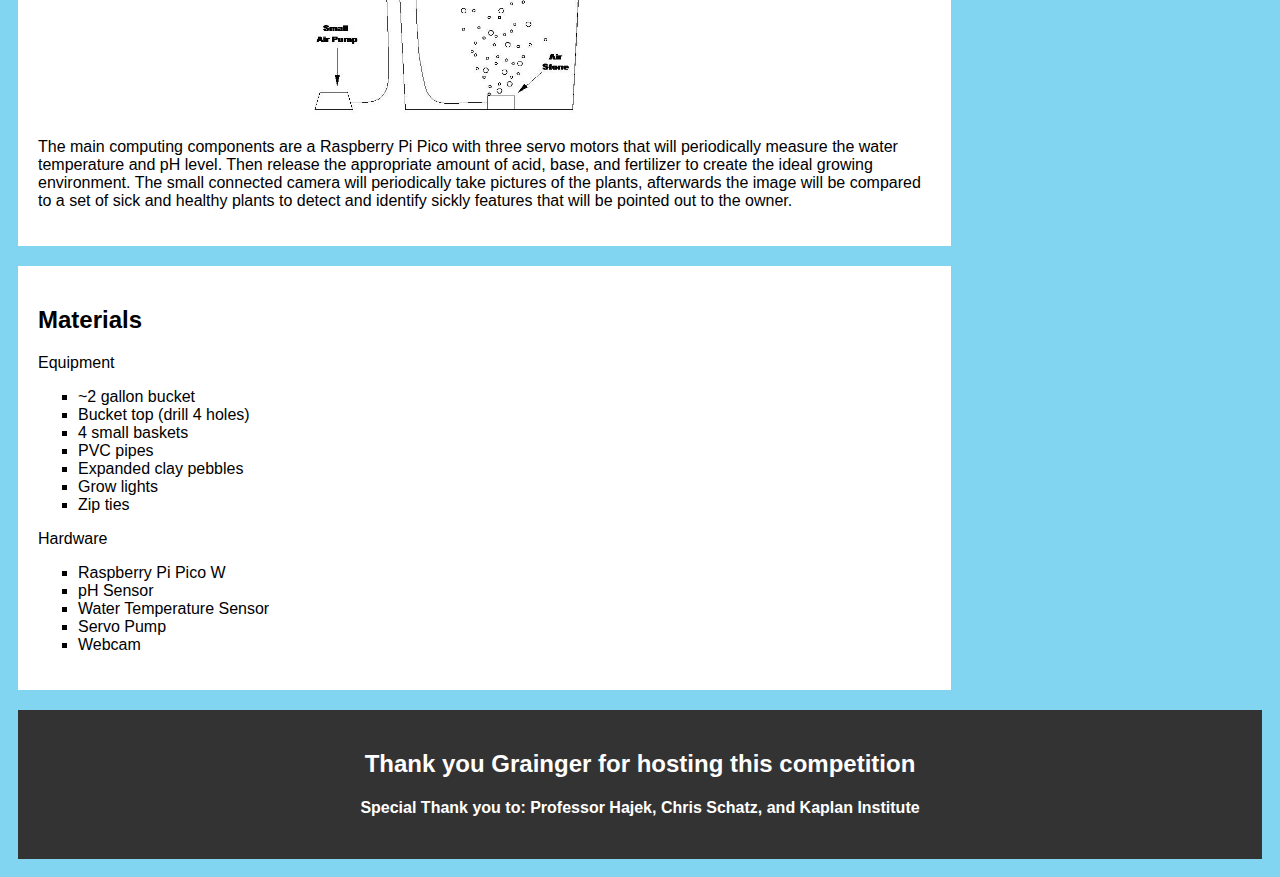
==== commit a87e52b4: "Updated with webcam" ====
--- a/index.html
+++ b/index.html
@@ -20,11 +20,32 @@
     </div>
     <div class="row">
         <div class="leftcolumn">
-        <div class="card">
-            <h2>Your GardenPi Now</h2>
-            <img src="images/Cplant.jpg" alt="Current Plant" class="center">
-            <p>Check out the latest picture from the GardenPi!</p>
+            <div class="card">
+                <h2>Your GardenPi Now</h2>
+                <p>Check out the latest stream from the GardenPi!</p>
+                <div class="webcam">
+                    <video id="video" width="25%" height="25%" autoplay></video>
+                </div>
+                <a href="#!" onClick="start()" id="webcamLink">Start Webcam</a>
+            
             </div>
+            <script>
+                /* Webcam */
+                var start = function () {
+                var video = document.getElementById('video'), vendorUrl = window.URL || window.webkitURL;
+                if (navigator.mediaDevices.getUserMedia) {
+                    navigator.mediaDevices.getUserMedia({ video: true })
+                    .then(function (stream) {
+                            video.srcObject = stream;
+                        }).catch(function (error) {
+                            console.log("Something went wrong!");
+                        });
+                }
+                }
+                $(function () {
+                start();
+                }); 
+            </script>
         <div class="card">
             <h2>What is GardenPi</h2>
             <img src="images/gardenPi.jpg" alt="gardenPi" class="center">
